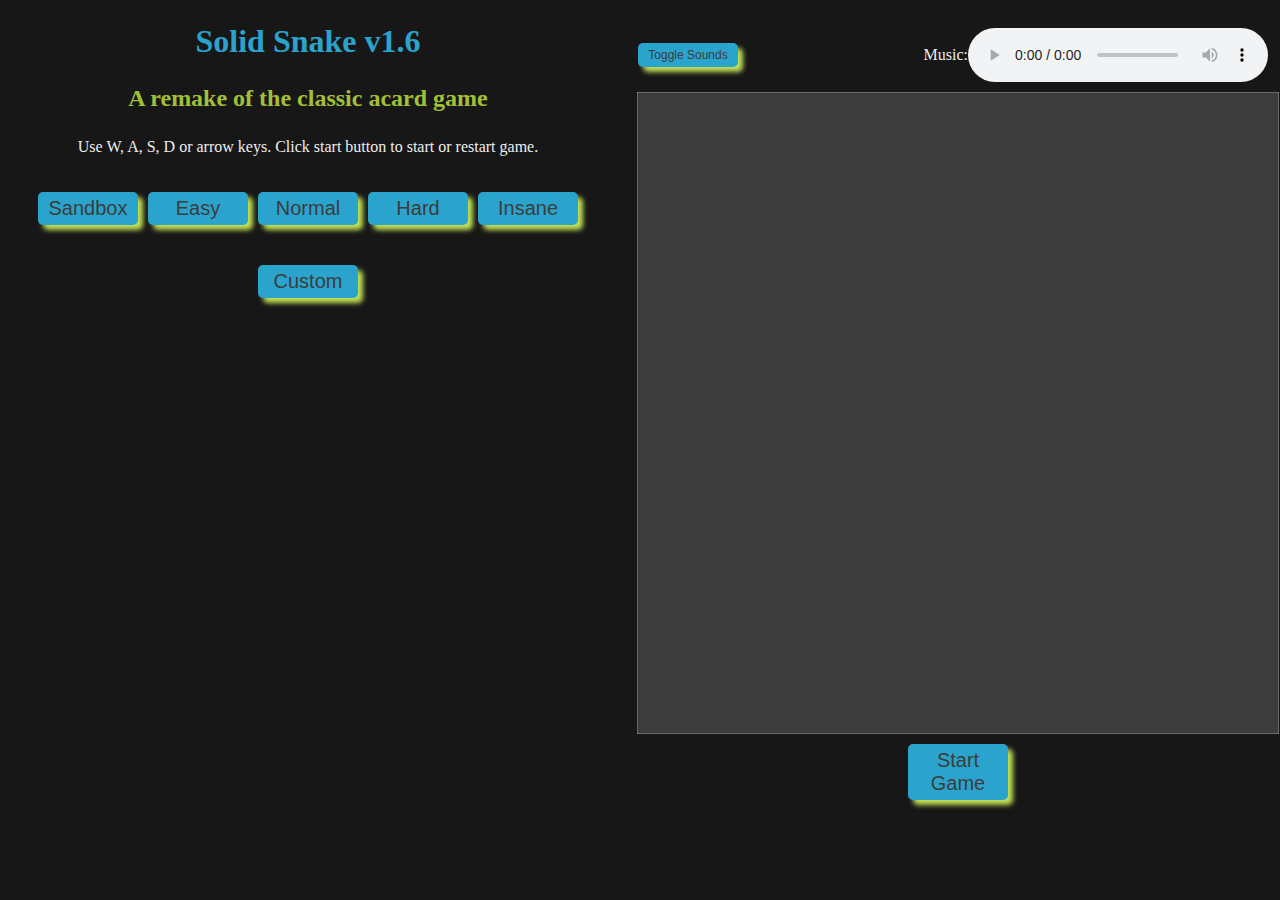
==== ssnake.html @ 830283c7 "thanks for trying to delete my progress github" ====
<!DOCTYPE html>
<html lang="en">
    <head>
        <title>Solid Snake</title>
        <meta name="viewport" content="width=device-width, initial-scale=1.0">
        <meta http-equiv="X-UA-Compatible" content="ie=edge">
        <!--link rel="stylesheet" href="./styles.css"-->
        <meta charset="UTF-8">
        <link rel="stylesheet" href="./styles.css">
    </head>
    <body>
        <main>
            <div id="optionwrapper">
                <h1>Solid Snake v1.6</h1>
                <h2>A remake of the classic acard game</h2>
                <p>Use W, A, S, D or arrow keys. Click start button to start or restart game.</p>
                <div id="diffwrapper">
                    <button onclick="setDifficulty(0)" class="button">Sandbox</button>
                    <button onclick="setDifficulty(1)" class="button">Easy</button>
                    <button onclick="setDifficulty(2)" class="button">Normal</button>
                    <button onclick="setDifficulty(3)" class="button">Hard</button>
                    <button onclick="setDifficulty(4)" class="button">Insane</button>
                </div>
                <div id="diffwrapper">
                    <button onclick="toggleCustomSetup()" class="button">Custom</button>
                </div>
                <div id="customwrapper">
                    <form id="customsetupform" method="post">
                        <div id="lablewrapper" class="formsorter">
                            <lable for="snakeInt" class="formlabel">Snake Speed:</lable>
                            <lable for="appleInt">Apple Spawn Timer:</lable>
                            <lable for="mineInt">Mine Spawn Timer:</lable>
                            <lable for="demineInt">Mine Despawn Timer:</lable>
                            <lable for="maxMines">Max Number of Mines:</lable>
                            <lable for="enemyInt">Enemy Speed:</lable>
                            <lable for="enemyAmount">Number of Enemies:</lable>
                        </div>
                        <div id="inputwrapper" class="formsorter">
                            <input type="number" id="snakeInt" name="snakeInt" value="150" min="25" max="500">
                            <input type="number" id="appleInt" name="appleInt" value="4500" min="200" max="50000">
                            <input type="number" id="mineInt" name="mineInt" value="6000" min="200" max="50000">
                            <input type="number" id="demineInt" name="demineInt" value="12000" min="200" max="50000">
                            <input type="number" id="maxMines" name="maxMines" value="20" min="0" max="200">
                            <input type="number" id="enemyInt" name="enemyInt" value="500" min="50" max="5000">
                            <input type="number" id="enemyAmount" name="enemyAmount" value="1" min="0" max="20">
                        </div>
                        <div id="tooltipwrapper" class="formsorter">
                            <p class="tooltip">25 - 500 (in ms)</p>
                            <p class="tooltip">200 - 50000 (in ms)</p>
                            <p class="tooltip">200 - 50000 (in ms)</p>
                            <p class="tooltip">200 - 50000 (in ms)</p>
                            <p class="tooltip">0 - 200</p>
                            <p class="tooltip">50 - 5000 (in ms)</p>
                            <p class="tooltip">0 - 20</p>
                        </div>
                    </form>
                    <button onclick="setDifficulty('custom')" class="button">Apply</button>
                </div>
                <p id="customconfirm">Applying custom values.</p>
            </div>
            <div id="canvaswrapper">
                <div id="audiowrapper">
                    <button onclick="toggleSounds()" class="button">Toggle Sounds</button>
                    <div id="musicwrapper">
                        <p>Music:</p>
                        <audio controls id="background-music">
                            <source src="./upright-piano-acarde.mp3" type="audio/mpeg">
                            Your browser does not support audio.
                        </audio></div>
                </div>
                <canvas id="board" width="642" height="642"></canvas>
                <button onclick="startGame()" class="button" id="startbutton">Start Game</button>
            </div>
        </main>
        <script src="boardgen.js"></script>
    </body>
</html>
---- styles.css ----
body {
    background-color: #171717;
}

main {
    display: flex;
    justify-content: space-evenly;
}

h1, h2, p {
    text-align: center;
}

h1 {
    color: #2aa4cd;
    margin: 15px;
}

h2 {
    color: #a2c037;
    margin: 10px;
}

p, lable {
    color: #eee;
}

#optionwrapper {
    min-width: 600px;
    display: flex;
    flex-direction: column;
}

#canvaswrapper {
    display: flex;
    min-width: 700px;
    flex-direction: column;
    justify-content: center;
    align-items: center;
    padding-top: 20px;
}

#board {
    margin-bottom: 10px;
}

.button {
    width: 100px;
    padding: 5px;
    background-color: #2aa4cd;
    border: 0;
    border-radius: 5px;
    font-family: Arial, Helvetica, sans-serif;
    font-size: 20px;
    color: #3c3c3c;
    box-shadow: 5px 5px 5px #c2e057;
}

.button:hover {
    background-color: #0a84ad;
    box-shadow: 5px 5px 5px #a2c037;
}

.button:active {
    box-shadow: 2px 2px 5px #92b027;
    transform: translateX(3px) translateY(3px);
}

#diffwrapper {
    display: flex;
    justify-content: space-evenly;
    margin: 20px;
}

#audiowrapper {
    width: 640px;
    display: flex;
    align-items: center;
    justify-content: space-between;
    margin-bottom: 10px;
}

#audiowrapper > button {
    font-size: 12px;
}

#musicwrapper {
    display: flex;
    align-items: center;
}

#background-music {
    padding-right: 10px;
}

#customwrapper {
    display: none;
    flex-direction: column;
    align-items: center;
}

#customwrapper.show {
    display: flex;
}

#customsetupform {
    display: flex;
    margin: 20px 0 20px 0;
}

.formsorter {
    display: flex;
    flex-direction: column;
}

.tooltip {
    margin: 2px 0 2px 5px;
    align-self: flex-start;
}

lable {
    margin: 2px 5px 2px 0;
}

#customconfirm {
    display: none;
    align-self: center;
}

#customconfirm.show {
    display: flex;
}
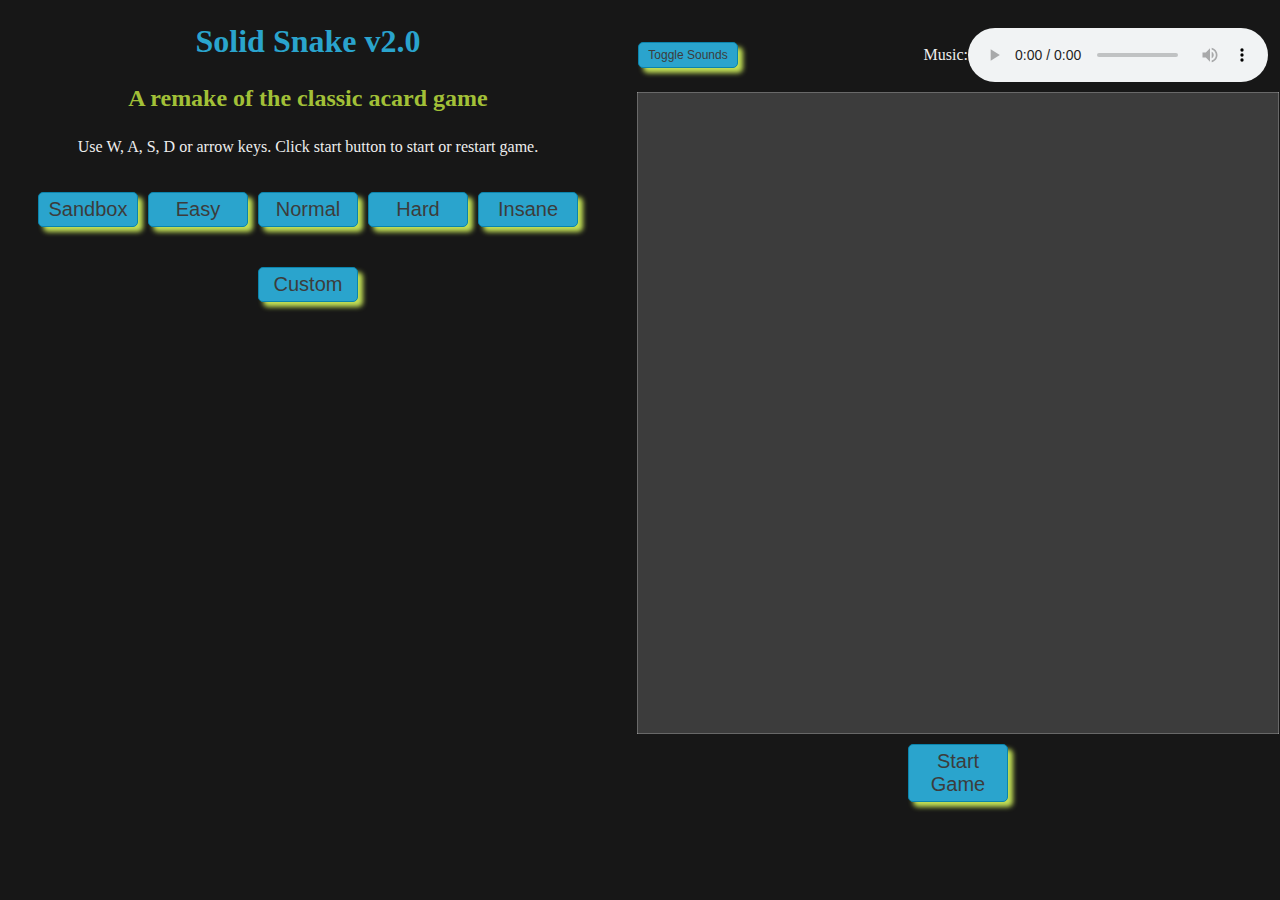
==== commit 9b9edc87: "some visual updates" ====
--- a/ssnake.html
+++ b/ssnake.html
@@ -11,7 +11,7 @@
     <body>
         <main>
             <div id="optionwrapper">
-                <h1>Solid Snake v1.6</h1>
+                <h1>Solid Snake v2.0</h1>
                 <h2>A remake of the classic acard game</h2>
                 <p>Use W, A, S, D or arrow keys. Click start button to start or restart game.</p>
                 <div id="diffwrapper">
--- a/styles.css
+++ b/styles.css
@@ -54,6 +54,7 @@
     font-size: 20px;
     color: #3c3c3c;
     box-shadow: 5px 5px 5px #c2e057;
+    border: 1px solid #0a84ad;
 }
 
 .button:hover {
@@ -97,6 +98,11 @@
     display: none;
     flex-direction: column;
     align-items: center;
+    background-color: #292929;
+    padding: 20px;
+    border: 1px solid #eee;
+    border-radius: 3px;
+    box-shadow: 3px 3px 3px #bbb;
 }
 
 #customwrapper.show {
@@ -105,7 +111,7 @@
 
 #customsetupform {
     display: flex;
-    margin: 20px 0 20px 0;
+    margin-bottom: 20px;
 }
 
 .formsorter {
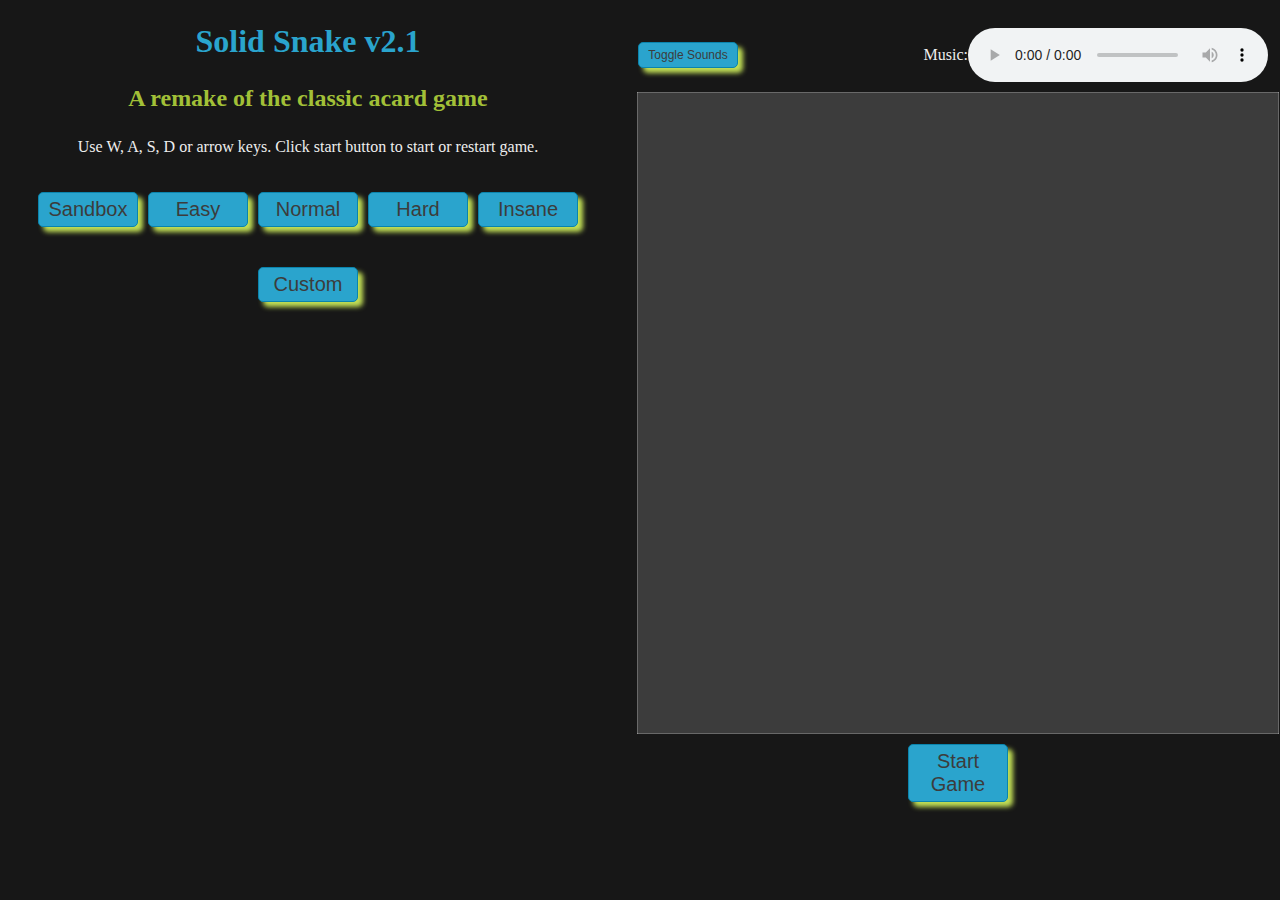
==== commit 0f74da02: "finalized project" ====
--- a/ssnake.html
+++ b/ssnake.html
@@ -11,7 +11,7 @@
     <body>
         <main>
             <div id="optionwrapper">
-                <h1>Solid Snake v2.0</h1>
+                <h1>Solid Snake v2.1</h1>
                 <h2>A remake of the classic acard game</h2>
                 <p>Use W, A, S, D or arrow keys. Click start button to start or restart game.</p>
                 <div id="diffwrapper">
@@ -34,6 +34,7 @@
                             <lable for="maxMines">Max Number of Mines:</lable>
                             <lable for="enemyInt">Enemy Speed:</lable>
                             <lable for="enemyAmount">Number of Enemies:</lable>
+                            <lable for="enemyAmount">Number of Walls:</lable>
                         </div>
                         <div id="inputwrapper" class="formsorter">
                             <input type="number" id="snakeInt" name="snakeInt" value="150" min="25" max="500">
@@ -43,6 +44,7 @@
                             <input type="number" id="maxMines" name="maxMines" value="20" min="0" max="200">
                             <input type="number" id="enemyInt" name="enemyInt" value="500" min="50" max="5000">
                             <input type="number" id="enemyAmount" name="enemyAmount" value="1" min="0" max="20">
+                            <input type="number" id="wallAmount" name="wallAmount" value="5" min="0" max="30">
                         </div>
                         <div id="tooltipwrapper" class="formsorter">
                             <p class="tooltip">25 - 500 (in ms)</p>
@@ -52,6 +54,7 @@
                             <p class="tooltip">0 - 200</p>
                             <p class="tooltip">50 - 5000 (in ms)</p>
                             <p class="tooltip">0 - 20</p>
+                            <p class="tooltip">0 - 30 (3-tile)</p>
                         </div>
                     </form>
                     <button onclick="setDifficulty('custom')" class="button">Apply</button>
